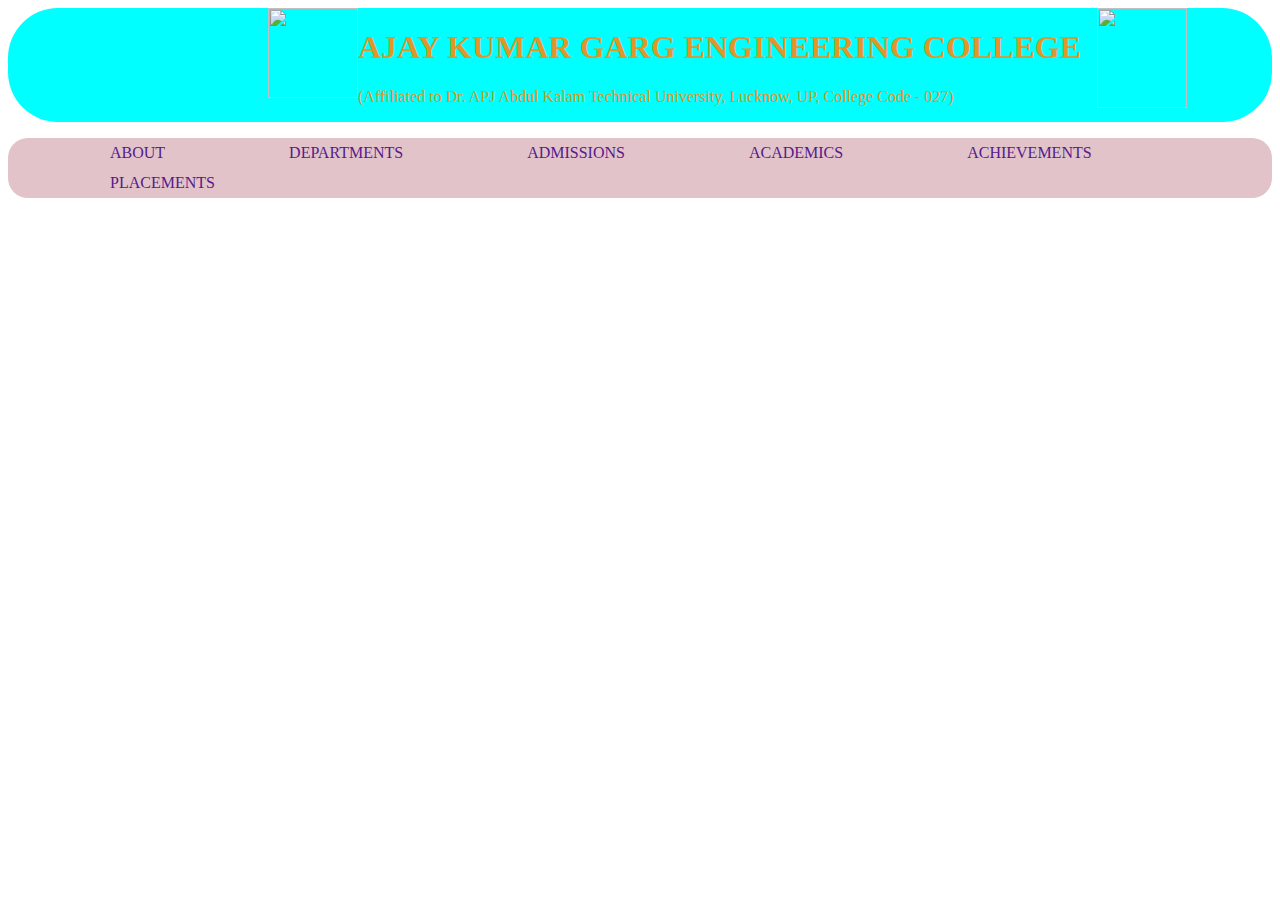
==== Akg/home_page.html @ 064bbc88 "Second commit" ====
<!DOCTYPE html>
<html lang="en">
<head>
    <meta charset="UTF-8">
    <meta name="viewport" content="width=device-width, initial-scale=1.0">
    <title>Home Page</title>
    <link rel="stylesheet" href="home_page_style.css" type="text/css">

</head>
<body>
    <header>
        <div class="nameLogo">
            <div class="main">
                <img src="https://www.akgec.ac.in/wp-content/themes/twentysixteen/img/AKGEC_1_0.png" width="90px" height="90">
                <div class="clgName">
                    <h1>AJAY KUMAR GARG ENGINEERING COLLEGE</h1>
                    <p>(Affiliated to Dr. APJ Abdul Kalam Technical University, Lucknow, UP, College Code - 027)</p>
                </div>
                <pre>  </pre>
                <img src="https://www.akgec.ac.in/wp-content/uploads/2023/08/NAACLogo.jpg" width="90px" height="100px">
            </div>
        </div>
        <div class="navBar">
            <ul>
                <li><a href="">ABOUT</a></li>
                <li><a href="">DEPARTMENTS</a></li>
                <li><a href="">ADMISSIONS</a></li>
                <li><a href="">ACADEMICS</a></li>
                <li><a href="">ACHIEVEMENTS</a></li>
                <li><a href="">PLACEMENTS</a></li>
            </ul>
        </div>
    </header>
</body>
</html>
---- Akg/home_page_style.css ----
.nameLogo
{
    margin: 0;
    padding-left: 260px;
    border-radius: 50px;
    border: 0px solid black;
    background-color: aqua;
}
.main
{
display: flex;
}
.clgName{
    color: rgb(224, 150, 40);
}
.navBar{
    background-color: rgb(226, 195, 201);
    border-radius: 20px;
}
.navBar ul{
    overflow: auto;
}
.navBar li{
    float: left;
    list-style: none;
    margin: 6px 55px;
}
.navBar li a{
    padding: 7px 7px;
    text-decoration: none;
}
.navBar li a:hover{
    color: yellow;
}
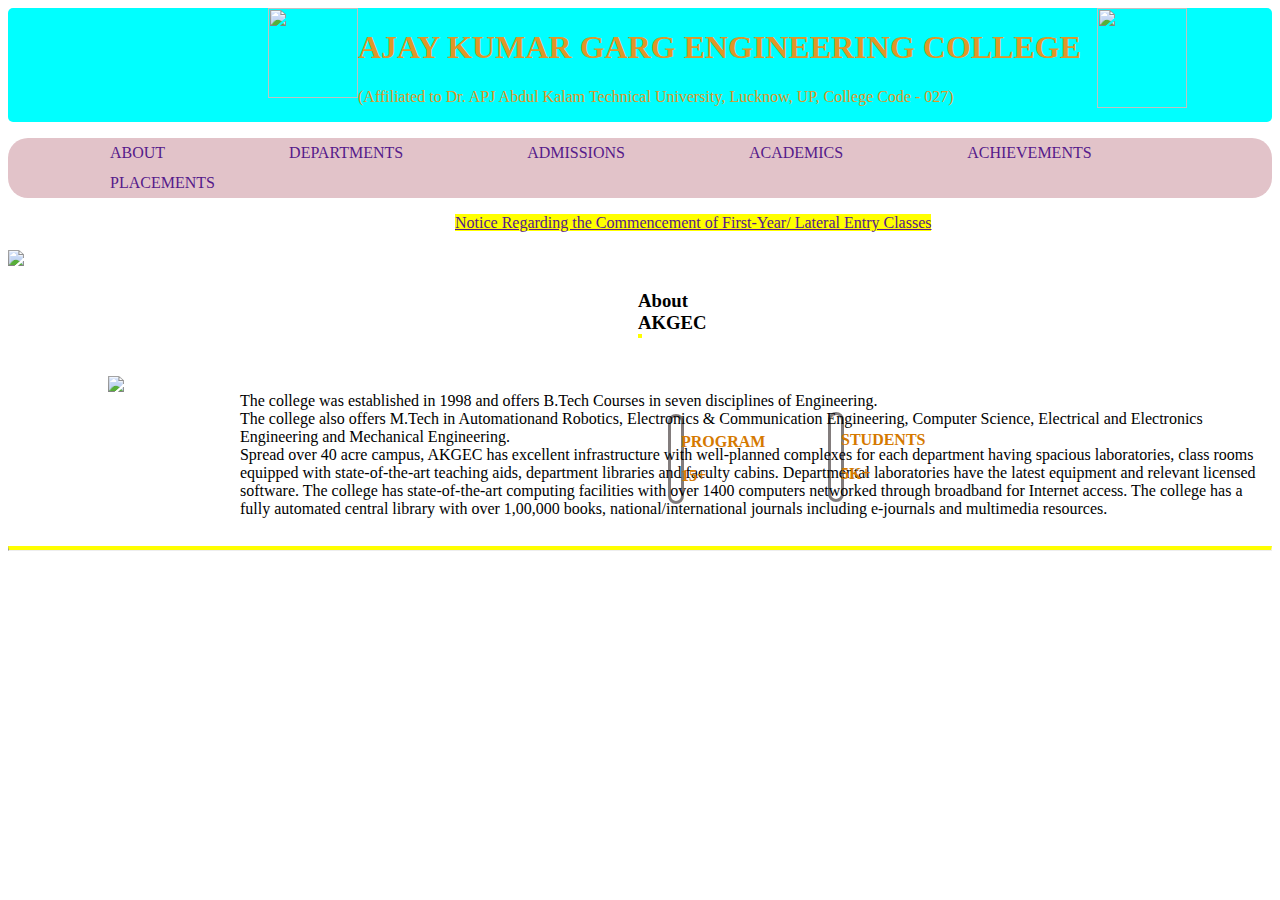
==== commit 03acdeb4: "Third commit" ====
--- a/Akg/home_page.html
+++ b/Akg/home_page.html
@@ -31,5 +31,29 @@
             </ul>
         </div>
     </header>
+    <main>
+        <span id="Lateral"><a href="">Notice Regarding the Commencement of First-Year/ Lateral Entry Classes</a></span><br><br>
+        <img src="https://www.akgec.ac.in/wp-content/uploads/2023/05/NAAC-Banner.png" width="1400px">
+        <h3 id="abt">About AKGEC</h3><br>
+        <div class="about">
+            <div class="about1">
+                <img src="https://www.akgec.ac.in/wp-content/uploads/2019/08/home-about.jpg" width="500px">
+                <p>
+                    The college was established in 1998 and offers B.Tech Courses in seven disciplines of Engineering.<br>
+                    The college also offers M.Tech in Automationand Robotics, Electronics & Communication Engineering, Computer Science, Electrical and Electronics Engineering and Mechanical Engineering.<br>
+                    Spread over 40 acre campus, AKGEC has excellent infrastructure with well-planned complexes for each department having spacious laboratories, class rooms equipped with state-of-the-art teaching aids, department libraries and faculty cabins. Departmental laboratories have the latest equipment and relevant licensed software. The college has state-of-the-art computing facilities with over 1400 computers networked through broadband for Internet access. The college has a fully automated central library with over 1,00,000 books, national/international journals including e-journals and multimedia resources.
+                </p>
+            </div>
+            <div class="program">
+                <p><strong>PROGRAM</p>
+                <p>15+</p>
+            </div>
+            <div class="student">
+                <p>STUDENTS</p>
+                <p>5K+</strong></p>
+            </div>
+        </div>
+        <br><br><hr>
+    </main>
 </body>
 </html>--- a/Akg/home_page_style.css
+++ b/Akg/home_page_style.css
@@ -2,7 +2,7 @@
 {
     margin: 0;
     padding-left: 260px;
-    border-radius: 50px;
+    border-radius: 5px;
     border: 0px solid black;
     background-color: aqua;
 }
@@ -31,4 +31,41 @@
 }
 .navBar li a:hover{
     color: yellow;
+}
+#Lateral{
+    border: 0px;
+    background: yellow;
+    margin-left: 447px;
+    text-decoration: none;
+}
+.about1 {
+    display: flex;
+    margin-left: 100px;
+}
+#abt{
+    text-align: center;
+    text-decoration: none;
+    border-bottom: 4px solid yellow;
+    margin: 20px 630px;
+}
+.program {
+    border: 3px solid rgb(130, 124, 124);
+    margin-left: 660px;
+    margin-right: 600px;
+    margin-top: -120px;
+    padding-left: 10px;
+    border-radius: 15px;
+    color: #d57900
+}
+.student {
+    border: 3px solid rgb(130, 124, 124);
+    margin-left: 820px;
+    margin-right: 440px;
+    margin-top: -91.5px;
+    padding-left: 10px;
+    border-radius: 15px;
+    color: #d57900
+}
+hr {
+    border-top: 4px solid yellow;
 }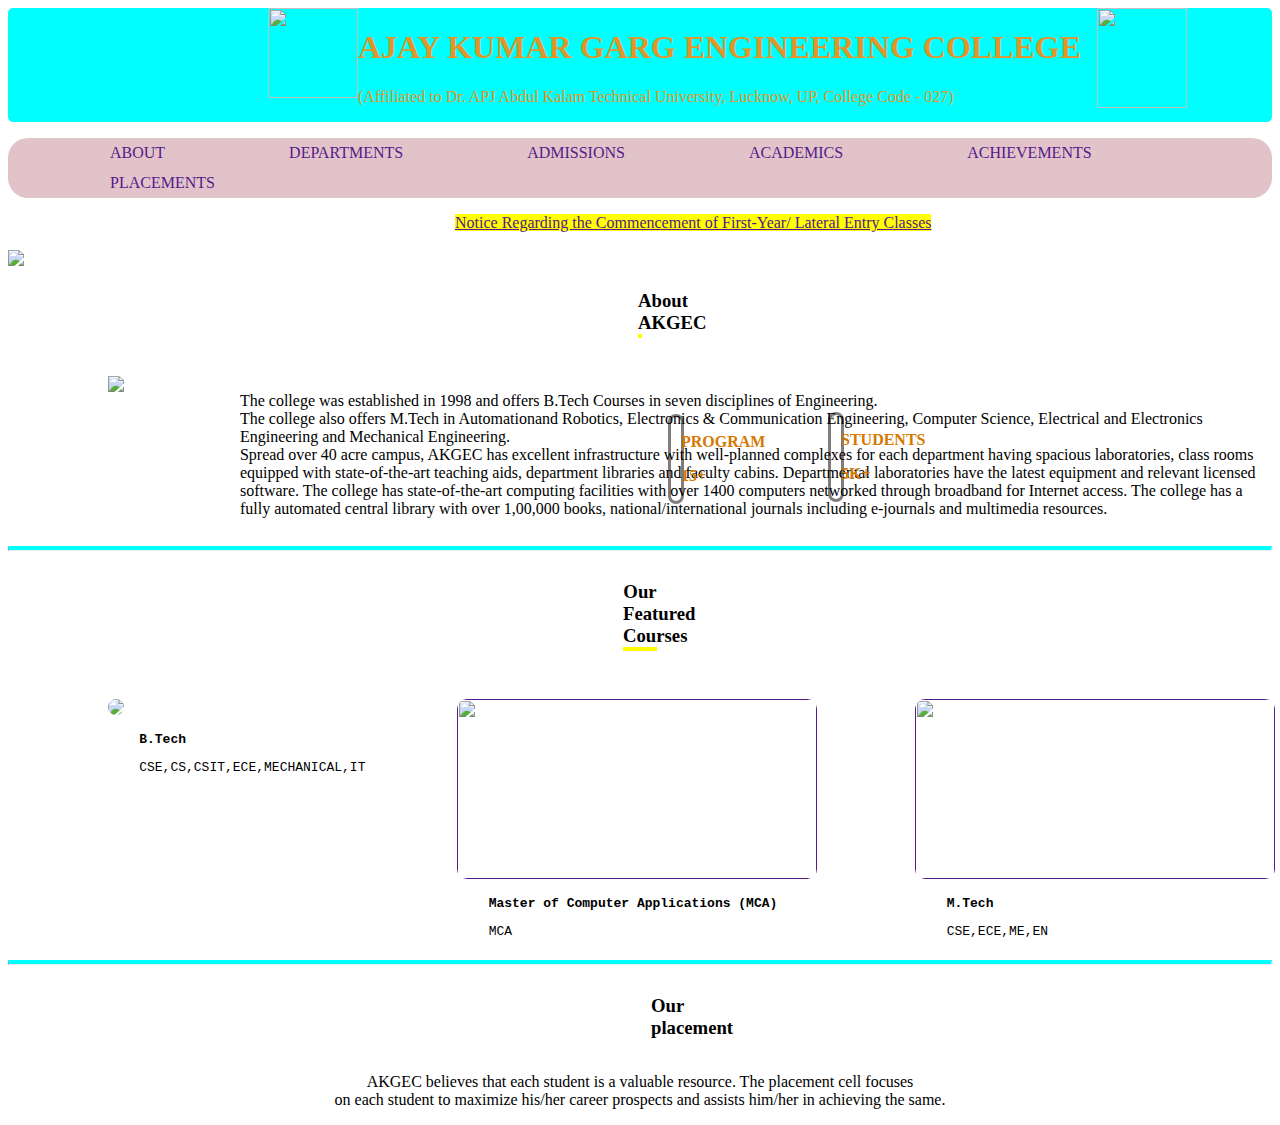
==== commit 1c7c037b: "Forth commit" ====
--- a/Akg/home_page.html
+++ b/Akg/home_page.html
@@ -54,6 +54,29 @@
             </div>
         </div>
         <br><br><hr>
+        <h3 id="ofc">Our Featured Courses</h3><br>
+        <div class="ourFeaCources">
+            <div class="ourFeaCources1">
+                <a href=""><img src="https://www.akgec.ac.in/wp-content/uploads/2019/09/b.tech_.jpg" id="btechimg"></a>
+                <pre><b>    B.Tech</b></pre>
+                <pre>    CSE,CS,CSIT,ECE,MECHANICAL,IT</pre>
+            </div>
+            <div class="ourFeaCources2">
+                <a href=""><img src="https://www.akgec.ac.in/wp-content/uploads/2021/06/MCA_300X150.jpg" id="mcaimg" width="360" height="180"></a>
+                <pre><b>    Master of Computer Applications (MCA)</b></pre>
+                <pre>    MCA</pre>
+            </div>
+            <div class="ourFeaCources3">
+                <a href=""><img src="https://www.akgec.ac.in/wp-content/uploads/2019/09/voc.jpg" id="mtechimg" width="360" height="180"></a>
+                <pre><b>    M.Tech</b></pre>
+                <pre>    CSE,ECE,ME,EN</pre>
+            </div>
+        </div>
+        <hr>
+        <h3 id="placementid">Our placement</h3>
+        <p id="place">AKGEC believes that each student is a valuable resource. The placement cell focuses <br>
+            on each student to maximize his/her career prospects and assists him/her in achieving the same.</p>
+        <div class="placementcl"></div>
     </main>
 </body>
 </html>--- a/Akg/home_page_style.css
+++ b/Akg/home_page_style.css
@@ -67,5 +67,45 @@
     color: #d57900
 }
 hr {
-    border-top: 4px solid yellow;
+    border-top: 4px solid aqua;
+}
+#ofc{
+    text-align: center;
+    text-decoration: none;
+    border-bottom: 4px solid yellow;
+    margin: 30px 615px;
+}
+.ourFeaCources {
+    display: flex;
+}
+.ourFeaCources1 {
+    border: 0px solid black;
+    margin-left: 100px;
+    margin-right: 942px;
+}
+.ourFeaCources2 {
+    border: 0px solid black;
+    margin-left: -850px;
+}
+#btechimg {
+    border-radius: 10px;
+}
+#mcaimg {
+    border-radius: 10px;
+}
+.ourFeaCources3 {
+    border: 0px solid black;
+    margin-left: 98px;
+}
+#mtechimg{
+    border-radius: 10px;
+}
+#placementid{
+    text-align: center;
+    text-decoration: none;
+    border-bottom: 4px solid yellow;
+    margin: 30px 643px;
+}
+#place{
+    text-align: center;
 }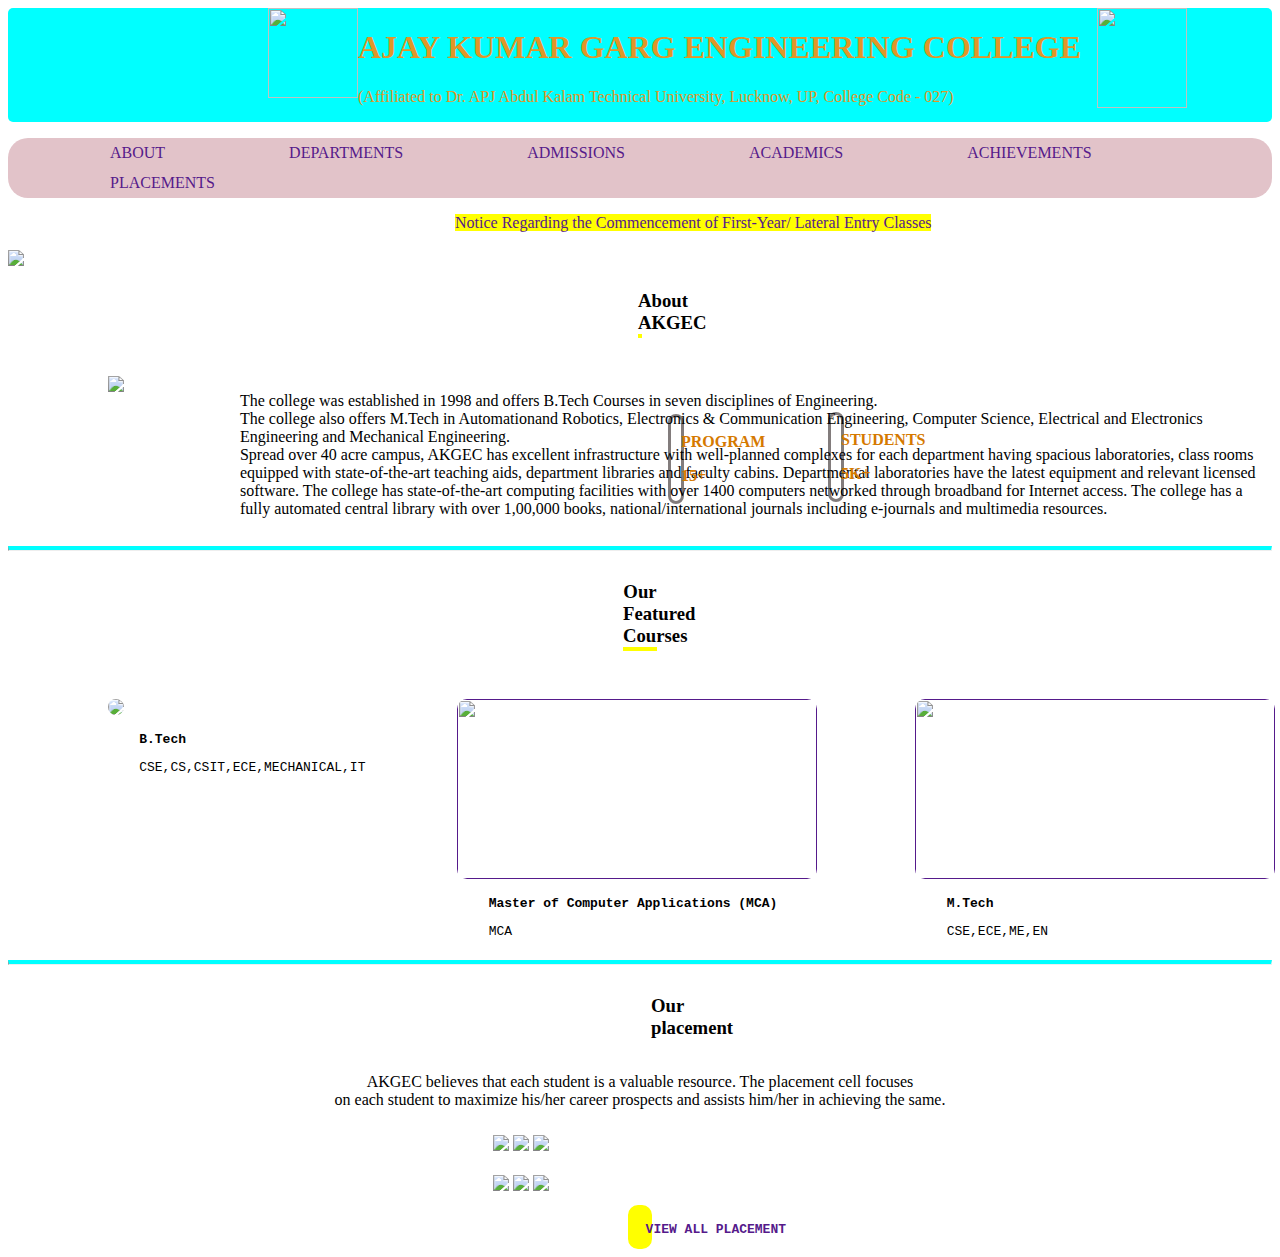
==== commit 54b3cd0d: "Fifth commit" ====
--- a/Akg/home_page.html
+++ b/Akg/home_page.html
@@ -77,6 +77,19 @@
         <p id="place">AKGEC believes that each student is a valuable resource. The placement cell focuses <br>
             on each student to maximize his/her career prospects and assists him/her in achieving the same.</p>
         <div class="placementcl"></div>
+        <div class="complogo">
+            <div class="logo1">
+                <img src="https://www.akgec.ac.in/wp-content/uploads/2019/10/wipro.jpg">
+                <img src="https://www.akgec.ac.in/wp-content/uploads/2019/10/niit.jpg">
+                <img src="https://www.akgec.ac.in/wp-content/uploads/2019/10/lava.jpg">
+            </div>
+            <div class="logo2">
+                <img src="https://www.akgec.ac.in/wp-content/uploads/2019/10/samsung.jpg">
+                <img src="https://www.akgec.ac.in/wp-content/uploads/2019/10/tech.jpg">
+                <img src="https://www.akgec.ac.in/wp-content/uploads/2019/10/maq.jpg">
+            </div>
+        </div>
+        <pre id="viewplace"><a href=""><br><strong>  VIEW ALL PLACEMENT  </strong></b></a></pre>
     </main>
 </body>
 </html>--- a/Akg/home_page_style.css
+++ b/Akg/home_page_style.css
@@ -36,6 +36,9 @@
     border: 0px;
     background: yellow;
     margin-left: 447px;
+    text-decoration: none;
+}
+#Lateral a{
     text-decoration: none;
 }
 .about1 {
@@ -108,4 +111,26 @@
 }
 #place{
     text-align: center;
+}
+.logo1{
+    margin-left: 475px;
+    padding: 10px;
+}
+.logo2{
+    margin-left: 475px;
+    padding: 10px;
+}
+#viewplace{
+    border: 2px solid yellow;
+    background-color: yellow;
+    border-radius: 10px;
+    margin: 0px 620px;
+    height: 40px;
+}
+#viewplace a:hover{
+    color: white;
+    text-decoration: none;
+}
+#viewplace a{
+    text-decoration: none;
 }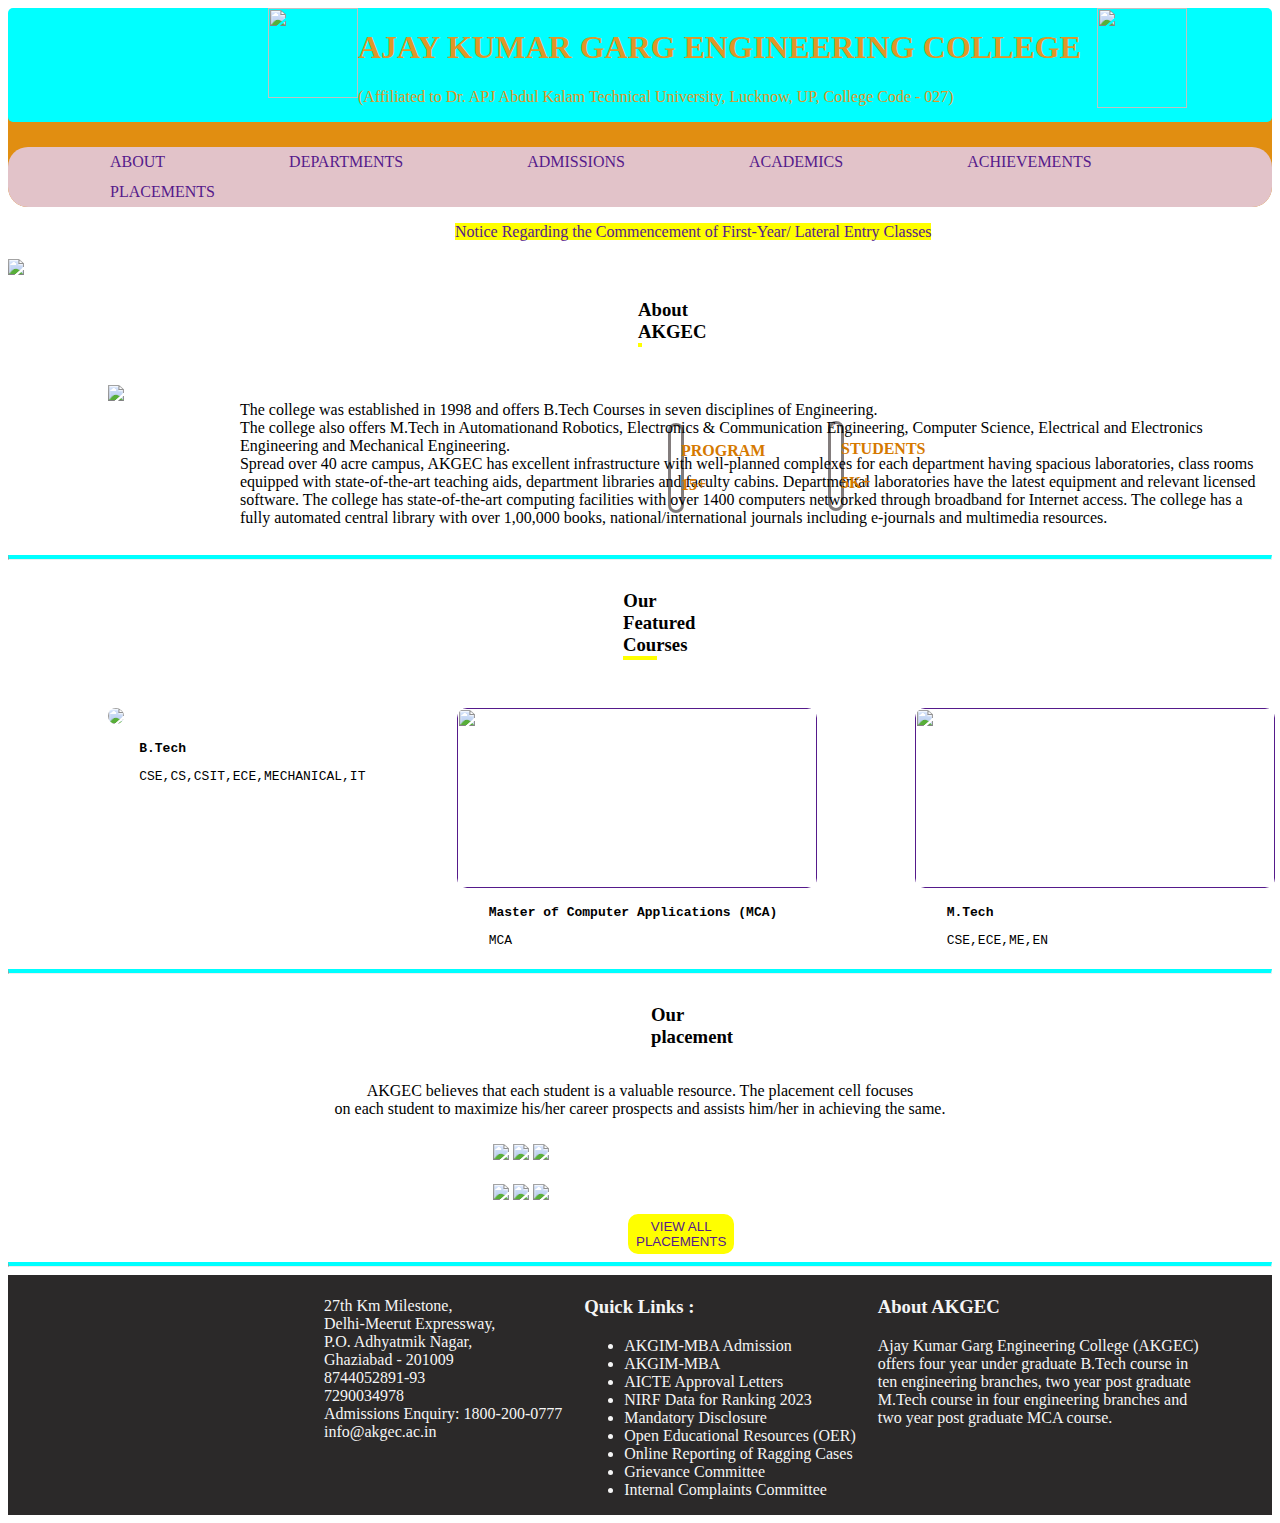
==== commit 732414f2: "Sixth commit" ====
--- a/Akg/home_page.html
+++ b/Akg/home_page.html
@@ -8,7 +8,7 @@
 
 </head>
 <body>
-    <header>
+    <header class="head">
         <div class="nameLogo">
             <div class="main">
                 <img src="https://www.akgec.ac.in/wp-content/themes/twentysixteen/img/AKGEC_1_0.png" width="90px" height="90">
@@ -89,7 +89,44 @@
                 <img src="https://www.akgec.ac.in/wp-content/uploads/2019/10/maq.jpg">
             </div>
         </div>
-        <pre id="viewplace"><a href=""><br><strong>  VIEW ALL PLACEMENT  </strong></b></a></pre>
+        <button id="viewplace"><a href="">VIEW ALL PLACEMENTS</a></button>
+        <hr>
     </main>
+    <footer class="foot">
+        <div class="fo">
+            <div>
+                27th Km Milestone,<br>
+                Delhi-Meerut Expressway,<br>
+                P.O. Adhyatmik Nagar,<br>
+                Ghaziabad - 201009<br>
+                8744052891-93<br>
+                7290034978<br>
+                Admissions Enquiry: 1800-200-0777<br>
+                info@akgec.ac.in<br>
+            </div>    
+        </div>
+        <div class="ot">
+            <h3>Quick Links :</h3>
+            <ul>
+                <li>AKGIM-MBA Admission</li>
+                <li>AKGIM-MBA</li>
+                <li>AICTE Approval Letters</li>
+                <li>NIRF Data for Ranking 2023</li>
+                <li>Mandatory Disclosure</li>
+                <li>Open Educational Resources (OER)</li>
+                <li>Online Reporting of Ragging Cases</li>
+                <li>Grievance Committee</li>
+                <li>Internal Complaints Committee</li>
+            </ul>       
+        </div>
+        <div class="er">
+            <h3>About AKGEC</h3>
+            Ajay Kumar Garg Engineering College (AKGEC)<br>
+            offers four year under graduate B.Tech course in<br>
+            ten engineering branches, two year post graduate<br>
+            M.Tech course in four engineering branches and<br>
+            two year post graduate MCA course.
+        </div>
+    </footer>
 </body>
 </html>--- a/Akg/home_page_style.css
+++ b/Akg/home_page_style.css
@@ -5,6 +5,10 @@
     border-radius: 5px;
     border: 0px solid black;
     background-color: aqua;
+}
+.head{
+    background-color: rgb(225, 142, 17);
+    border-radius: 20px;
 }
 .main
 {
@@ -16,6 +20,7 @@
 .navBar{
     background-color: rgb(226, 195, 201);
     border-radius: 20px;
+    margin-top: 25px;
 }
 .navBar ul{
     overflow: auto;
@@ -128,9 +133,29 @@
     height: 40px;
 }
 #viewplace a:hover{
-    color: white;
+    color: rgb(230, 155, 240);
     text-decoration: none;
 }
 #viewplace a{
     text-decoration: none;
+}
+.foot{
+    display: flex;
+    background-color: rgb(43, 41, 41);
+    color: whitesmoke;
+}
+.fo{
+    margin-top: 22px;
+    margin-right: 2px;
+    margin-left: 316px;
+}
+.ot{
+    margin-top: 2px;
+    margin-right: 2px;
+    margin-left: 20px;
+}
+.er{
+    margin-top: 2px;
+    margin-right: 2px;
+    margin-left: 20px;
 }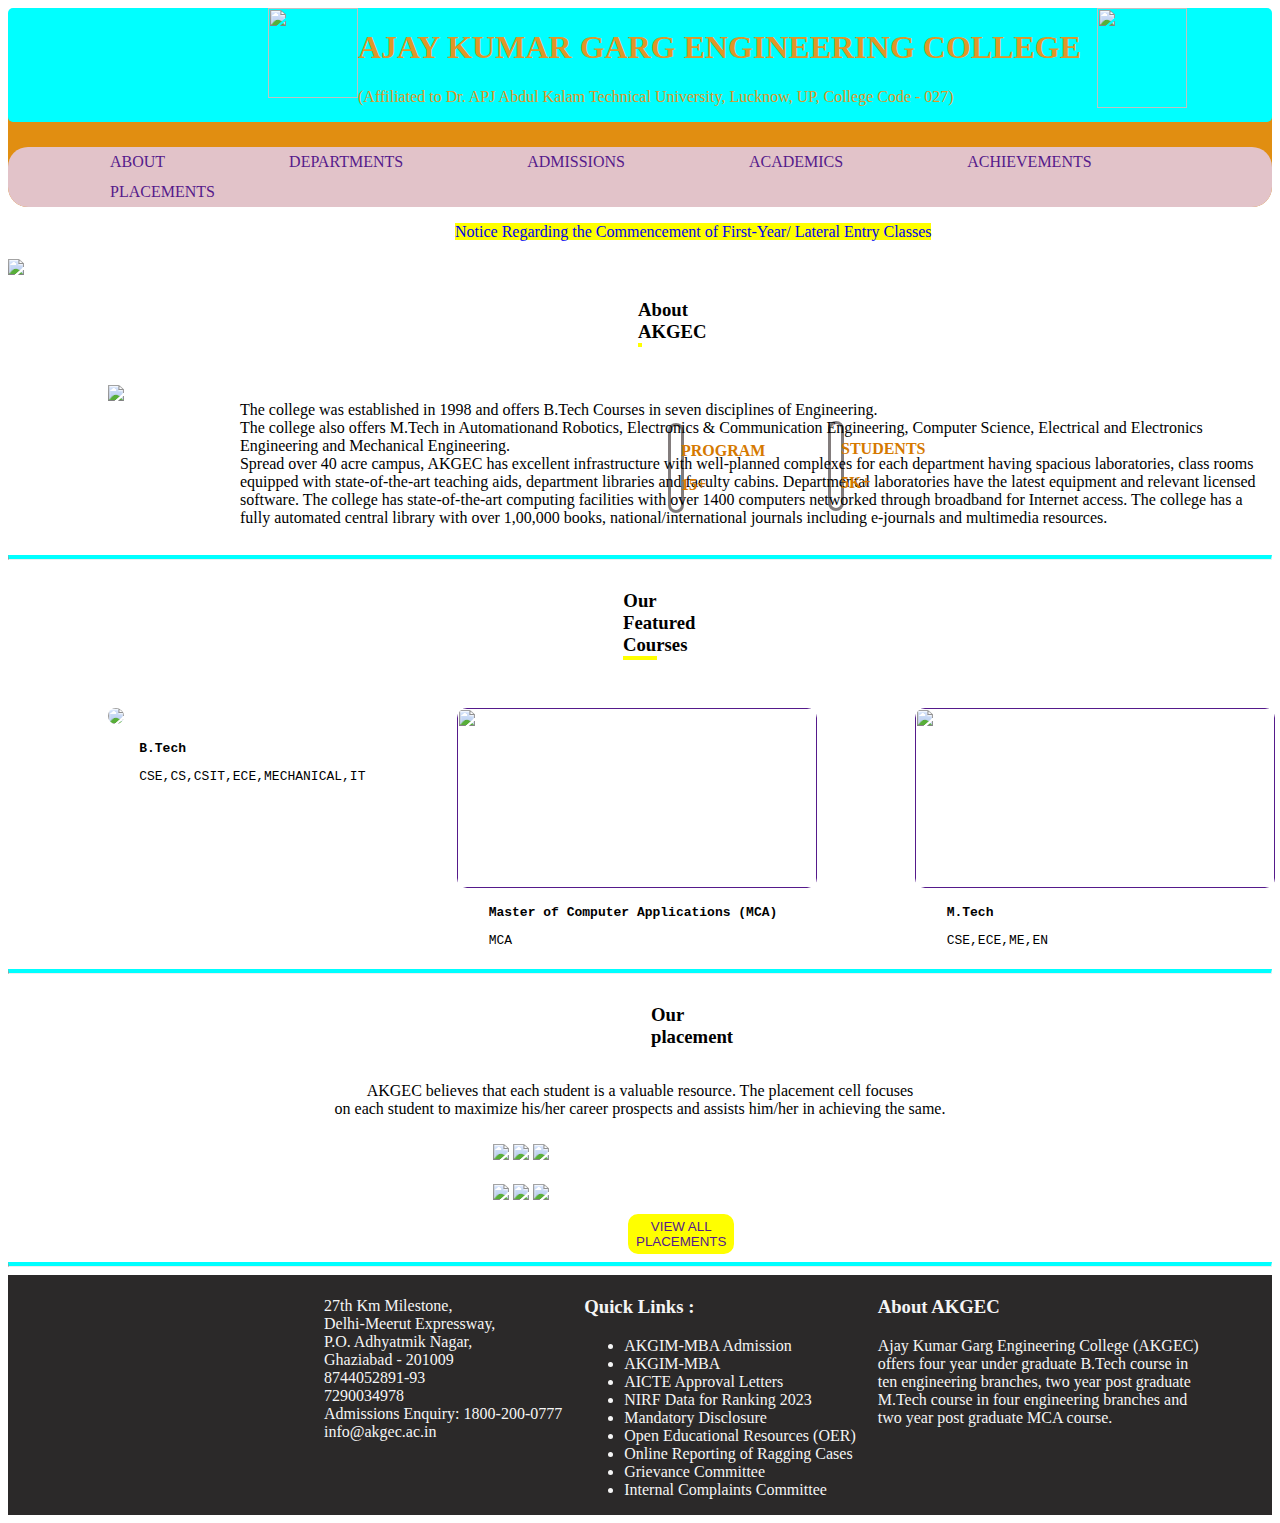
==== commit af44e1e9: "Seventh commit" ====
--- a/Akg/home_page.html
+++ b/Akg/home_page.html
@@ -32,7 +32,7 @@
         </div>
     </header>
     <main>
-        <span id="Lateral"><a href="">Notice Regarding the Commencement of First-Year/ Lateral Entry Classes</a></span><br><br>
+        <span id="Lateral"><a href="notice.html">Notice Regarding the Commencement of First-Year/ Lateral Entry Classes</a></span><br><br>
         <img src="https://www.akgec.ac.in/wp-content/uploads/2023/05/NAAC-Banner.png" width="1400px">
         <h3 id="abt">About AKGEC</h3><br>
         <div class="about">
--- a/Akg/home_page_style.css
+++ b/Akg/home_page_style.css
@@ -158,4 +158,17 @@
     margin-top: 2px;
     margin-right: 2px;
     margin-left: 20px;
+}
+.note{
+    background-color: rgb(43, 41, 41);
+    color: whitesmoke;
+    text-align: center;
+    padding: 25px 0px;
+    border-radius: 15px;
+}
+.noticecon1{
+    text-align: center;
+}
+#noticecon2{
+    margin: 0px 227px;
 }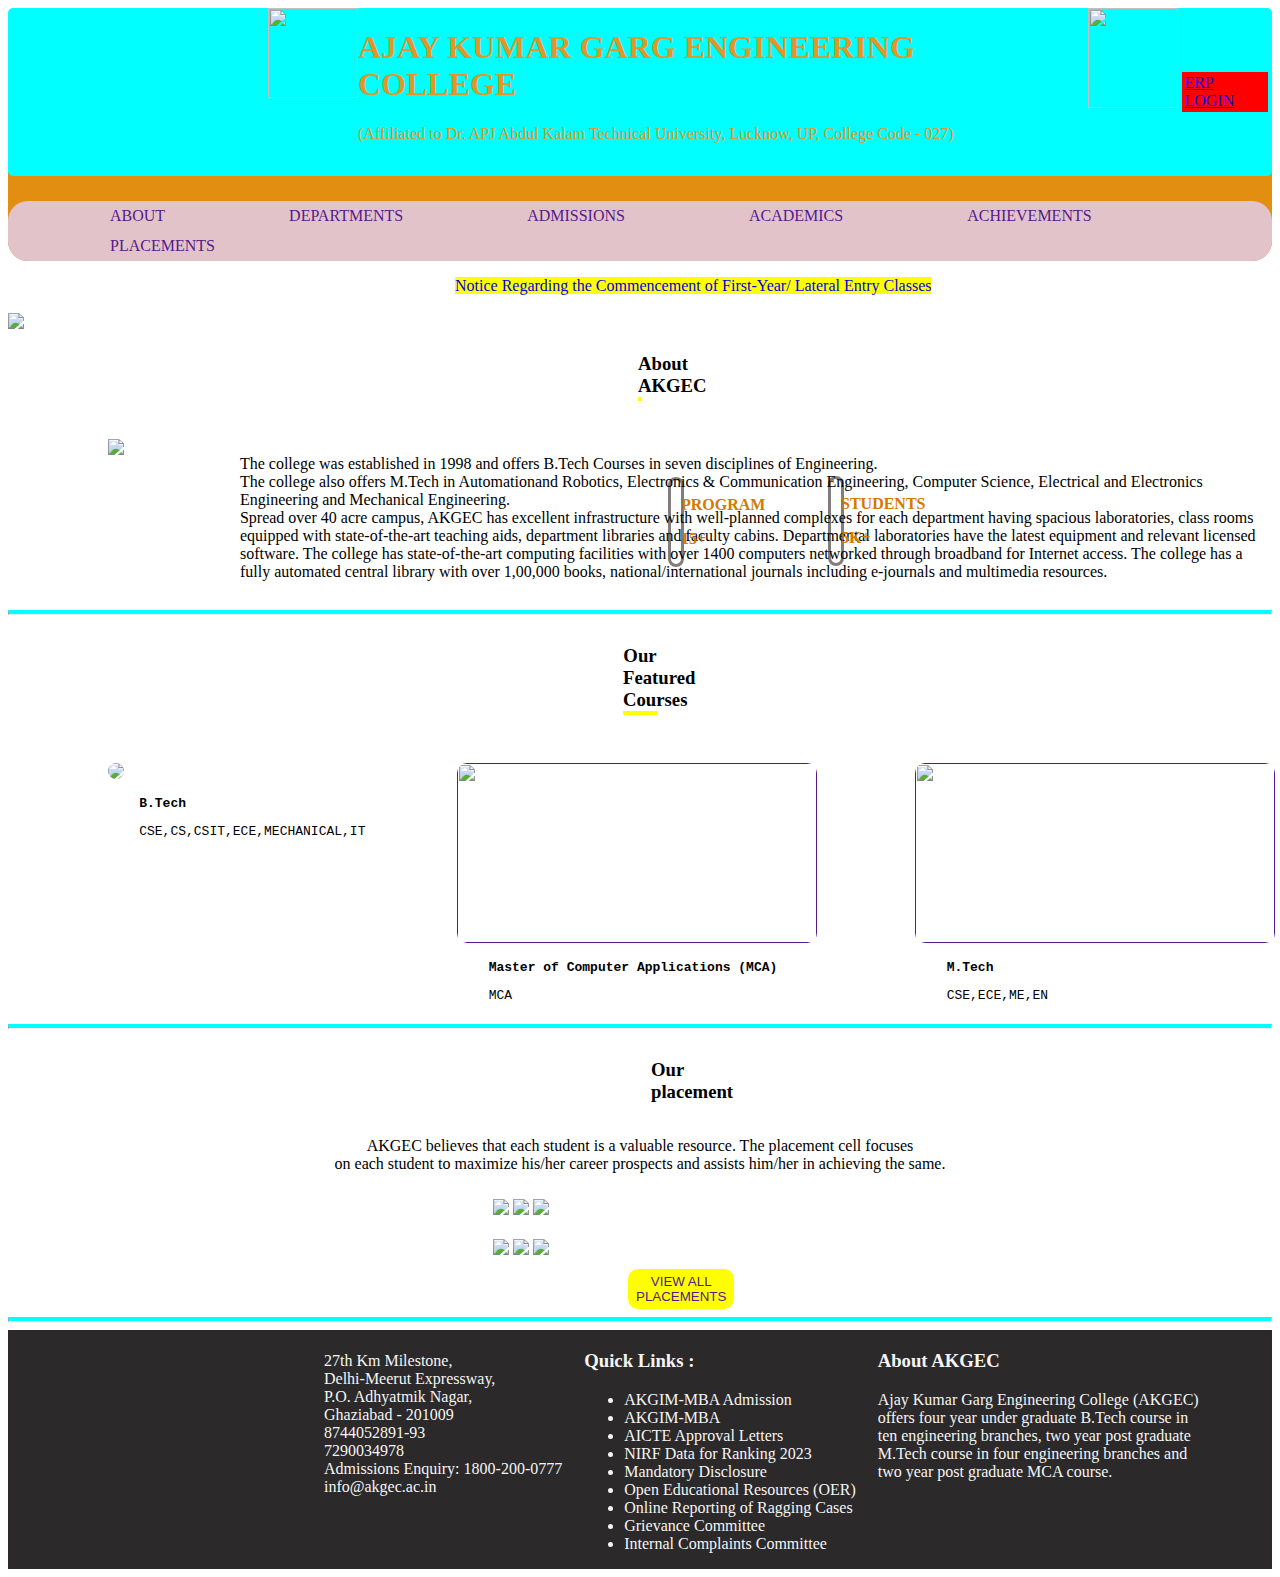
==== commit a9480bdf: "ninth commit" ====
--- a/Akg/home_page.html
+++ b/Akg/home_page.html
@@ -18,6 +18,7 @@
                 </div>
                 <pre>  </pre>
                 <img src="https://www.akgec.ac.in/wp-content/uploads/2023/08/NAACLogo.jpg" width="90px" height="100px">
+                <a href="erplogin.html" id="erp">ERP LOGIN</a>
             </div>
         </div>
         <div class="navBar">
--- a/Akg/home_page_style.css
+++ b/Akg/home_page_style.css
@@ -171,4 +171,16 @@
 }
 #noticecon2{
     margin: 0px 227px;
+}
+.box{
+    border: 2px solid rgb(138, 190, 214);
+    border-radius: 15px;
+    margin: 265px 500px;
+    padding: 20px;
+    color: whitesmoke;
+}
+#erp{
+    border: 2px solid red;
+    margin: 64px 4px;
+    background-color: red;
 }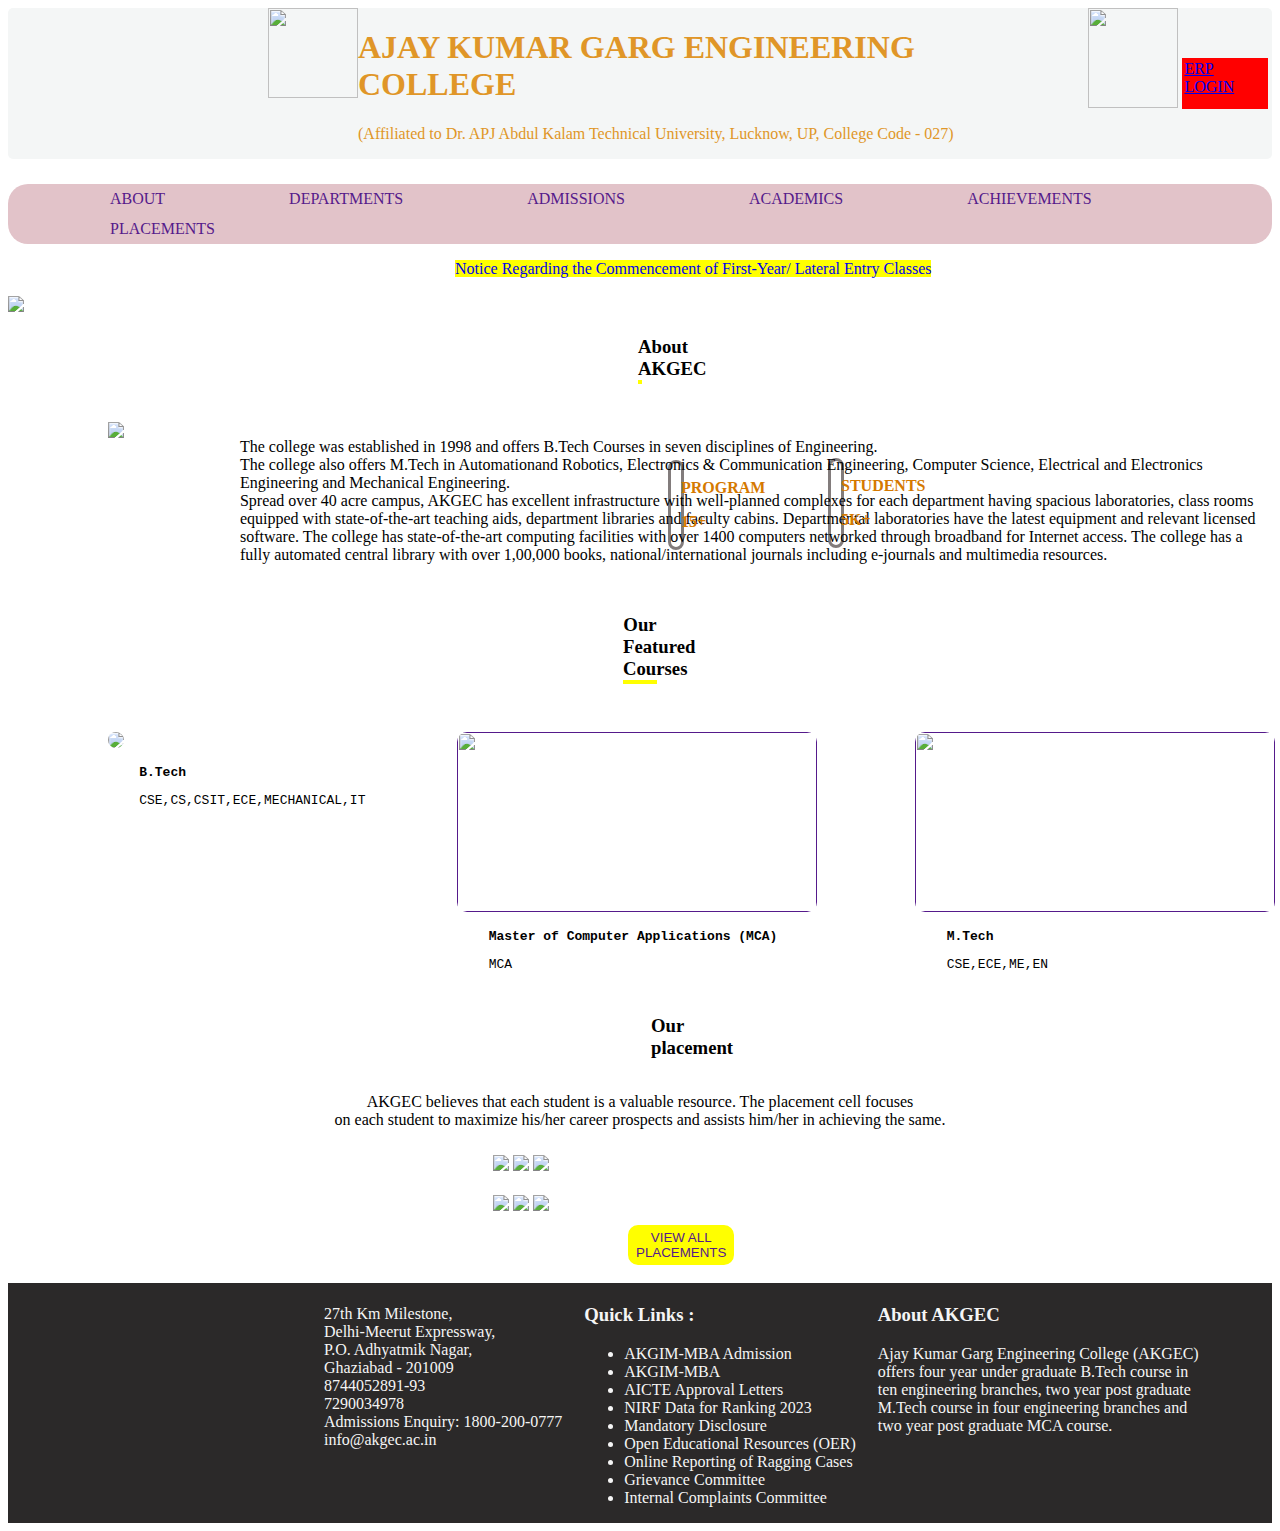
==== commit 50e2836b: "10th" ====
--- a/Akg/home_page.html
+++ b/Akg/home_page.html
@@ -54,7 +54,7 @@
                 <p>5K+</strong></p>
             </div>
         </div>
-        <br><br><hr>
+        <br><br>
         <h3 id="ofc">Our Featured Courses</h3><br>
         <div class="ourFeaCources">
             <div class="ourFeaCources1">
@@ -73,7 +73,6 @@
                 <pre>    CSE,ECE,ME,EN</pre>
             </div>
         </div>
-        <hr>
         <h3 id="placementid">Our placement</h3>
         <p id="place">AKGEC believes that each student is a valuable resource. The placement cell focuses <br>
             on each student to maximize his/her career prospects and assists him/her in achieving the same.</p>
@@ -90,8 +89,7 @@
                 <img src="https://www.akgec.ac.in/wp-content/uploads/2019/10/maq.jpg">
             </div>
         </div>
-        <button id="viewplace"><a href="">VIEW ALL PLACEMENTS</a></button>
-        <hr>
+        <button id="viewplace"><a href="">VIEW ALL PLACEMENTS</a></button><br><br>
     </main>
     <footer class="foot">
         <div class="fo">
--- a/Akg/home_page_style.css
+++ b/Akg/home_page_style.css
@@ -3,11 +3,10 @@
     margin: 0;
     padding-left: 260px;
     border-radius: 5px;
-    border: 0px solid black;
-    background-color: aqua;
+    border: 0px solid #0f0e0e;
+    background-color: rgb(244, 246, 246);
 }
 .head{
-    background-color: rgb(225, 142, 17);
     border-radius: 20px;
 }
 .main
@@ -181,6 +180,6 @@
 }
 #erp{
     border: 2px solid red;
-    margin: 64px 4px;
+    margin: 50px 4px;
     background-color: red;
-}+}
